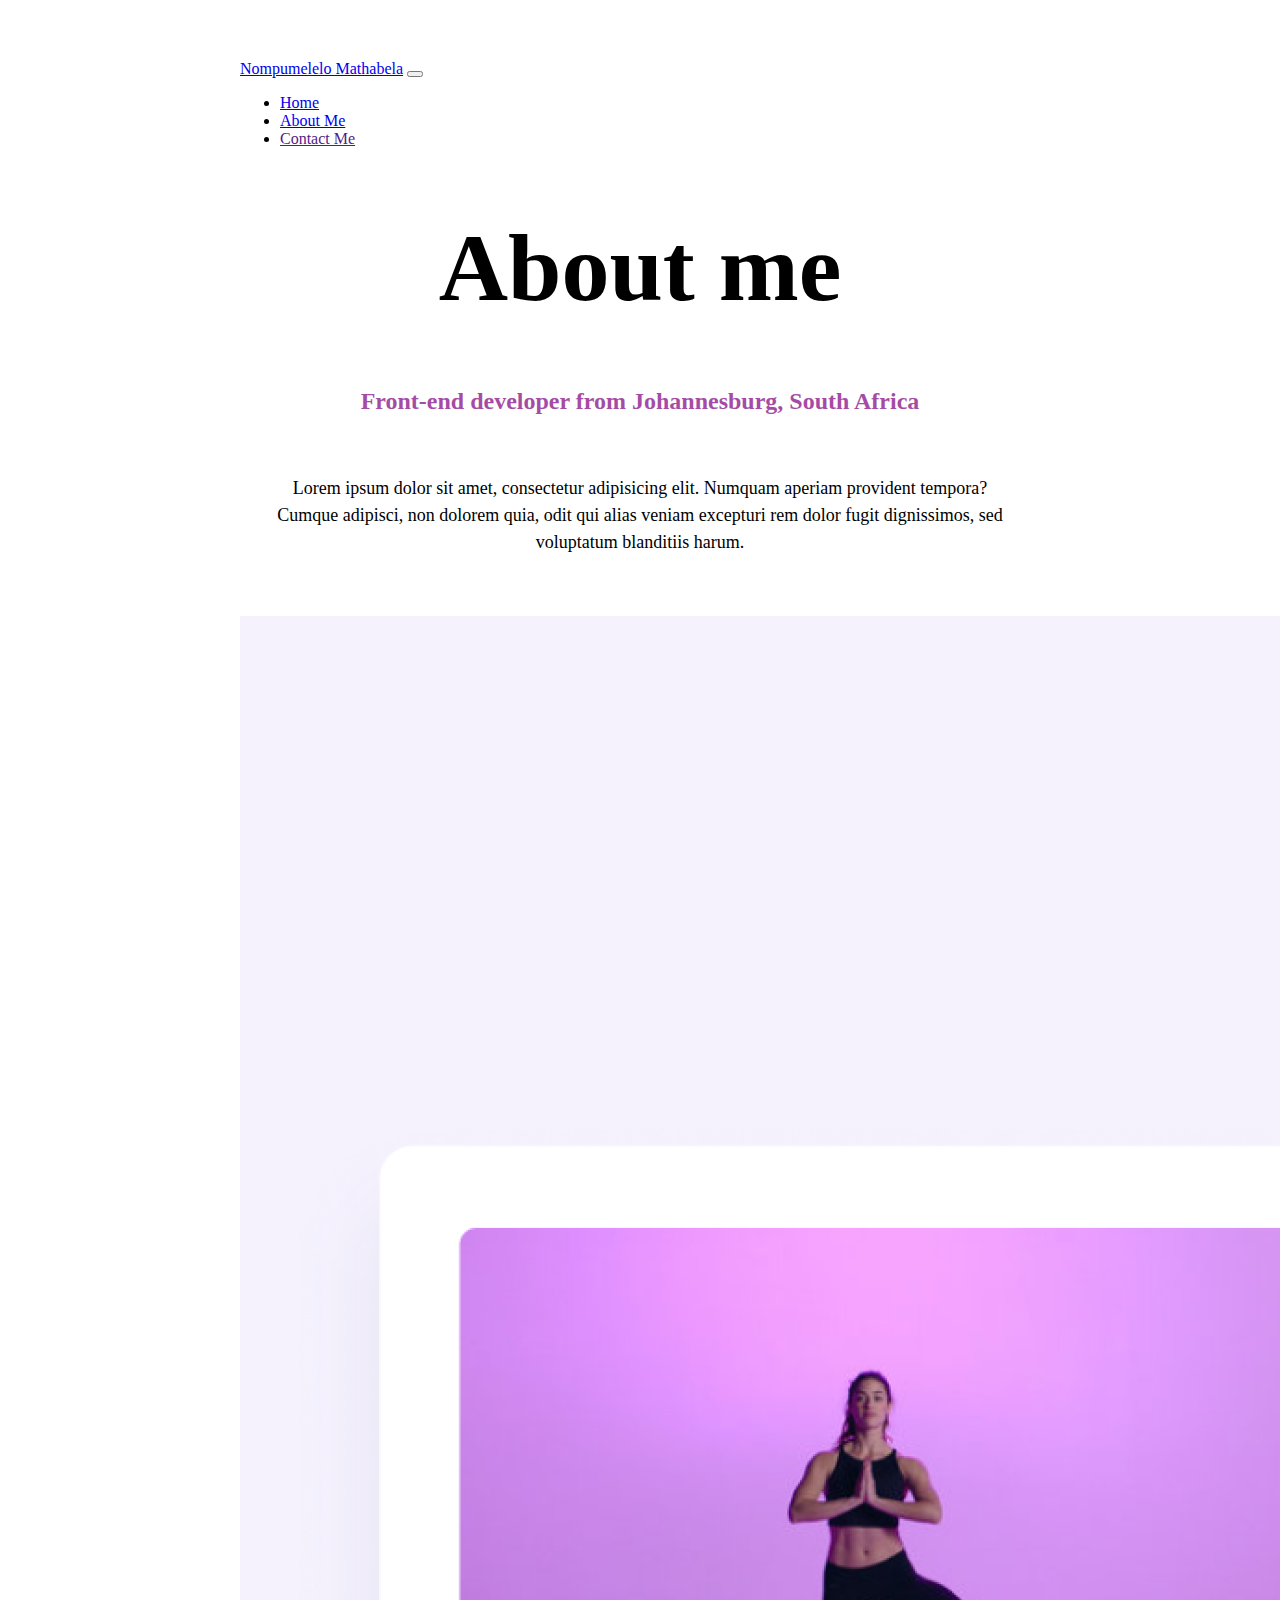
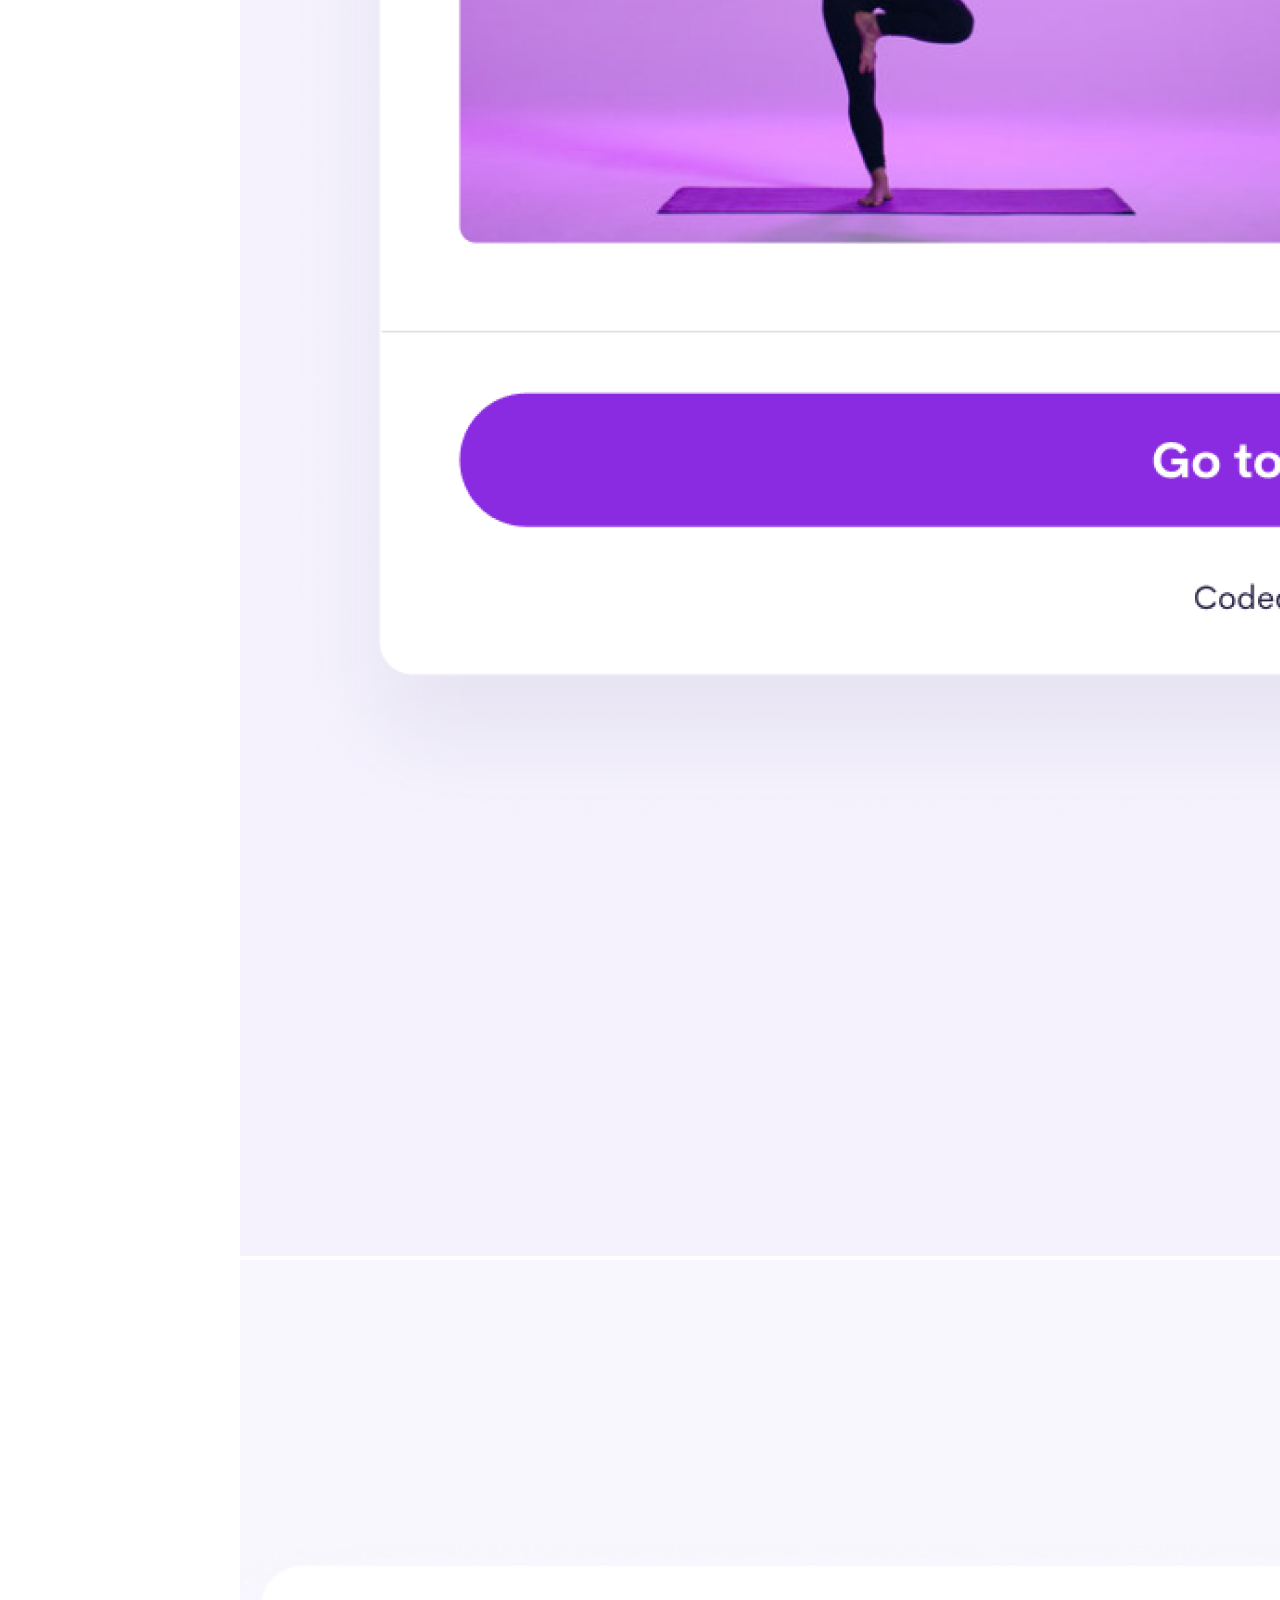
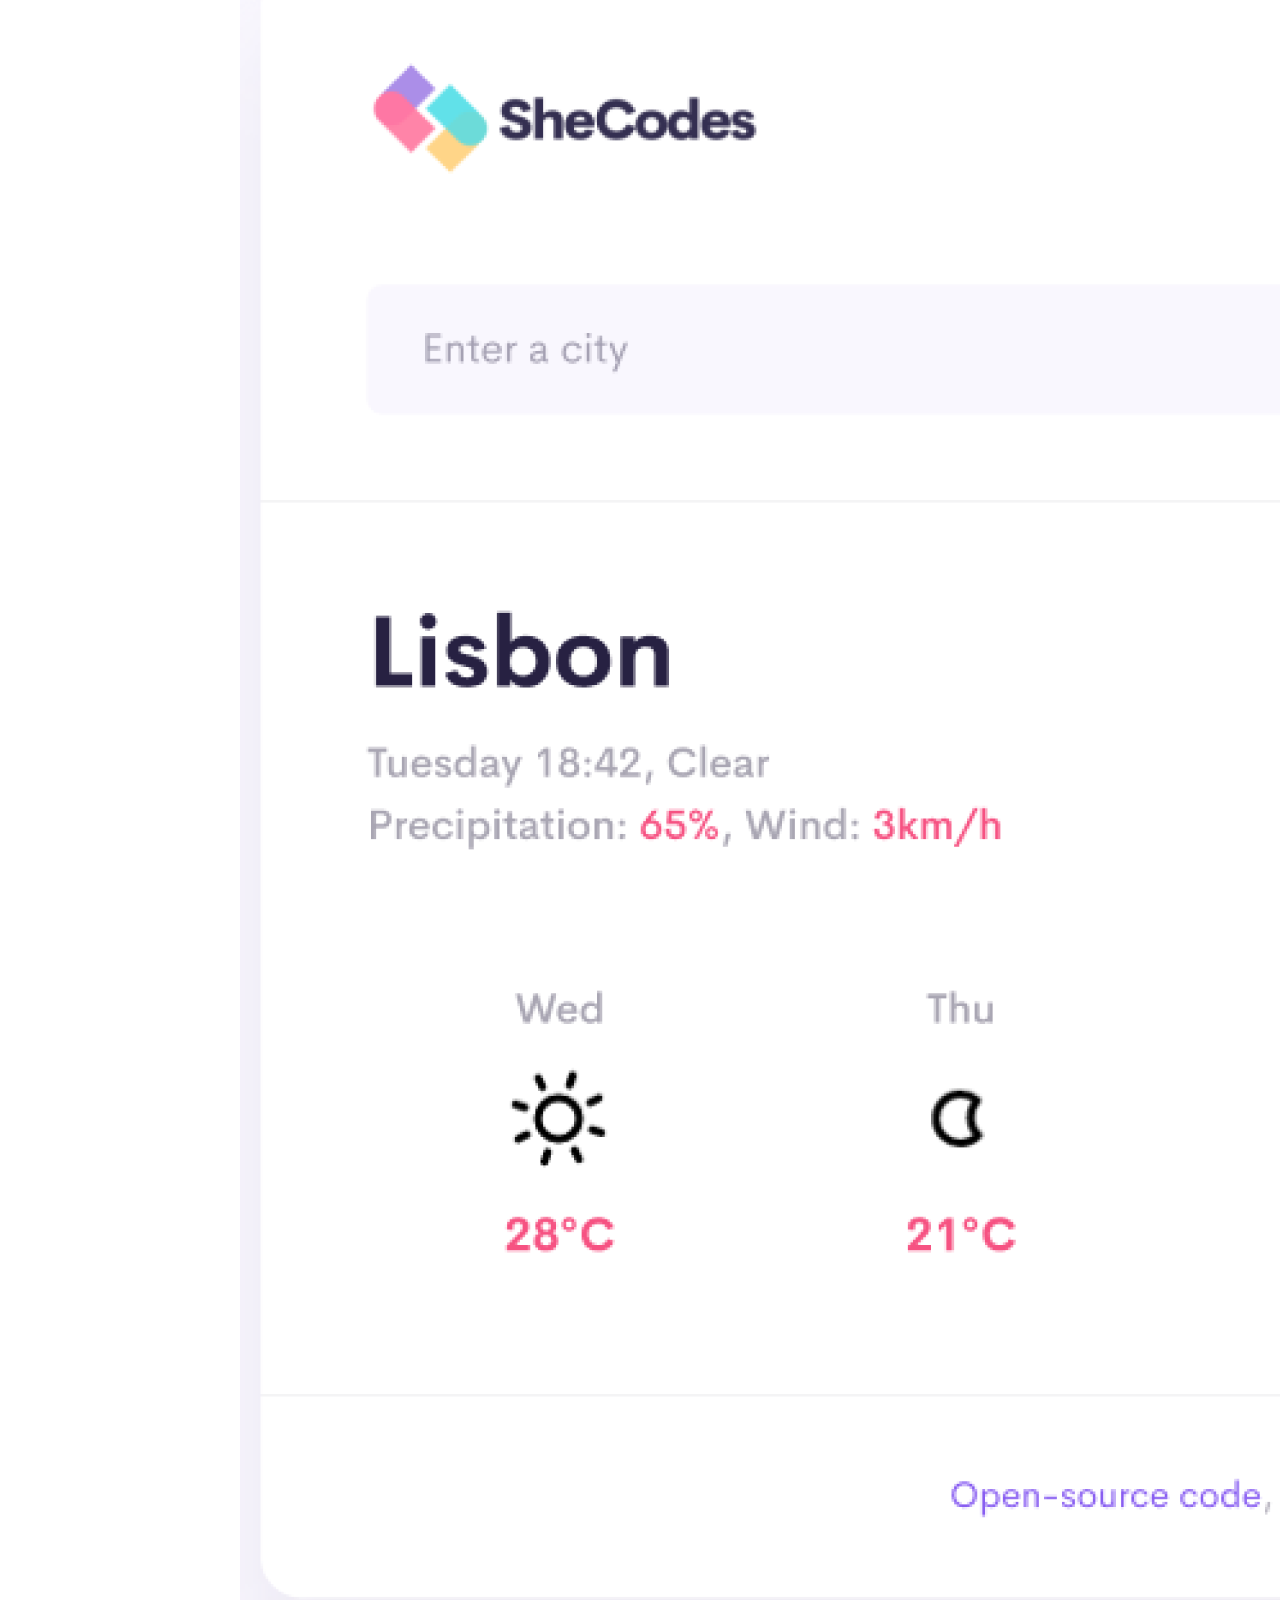
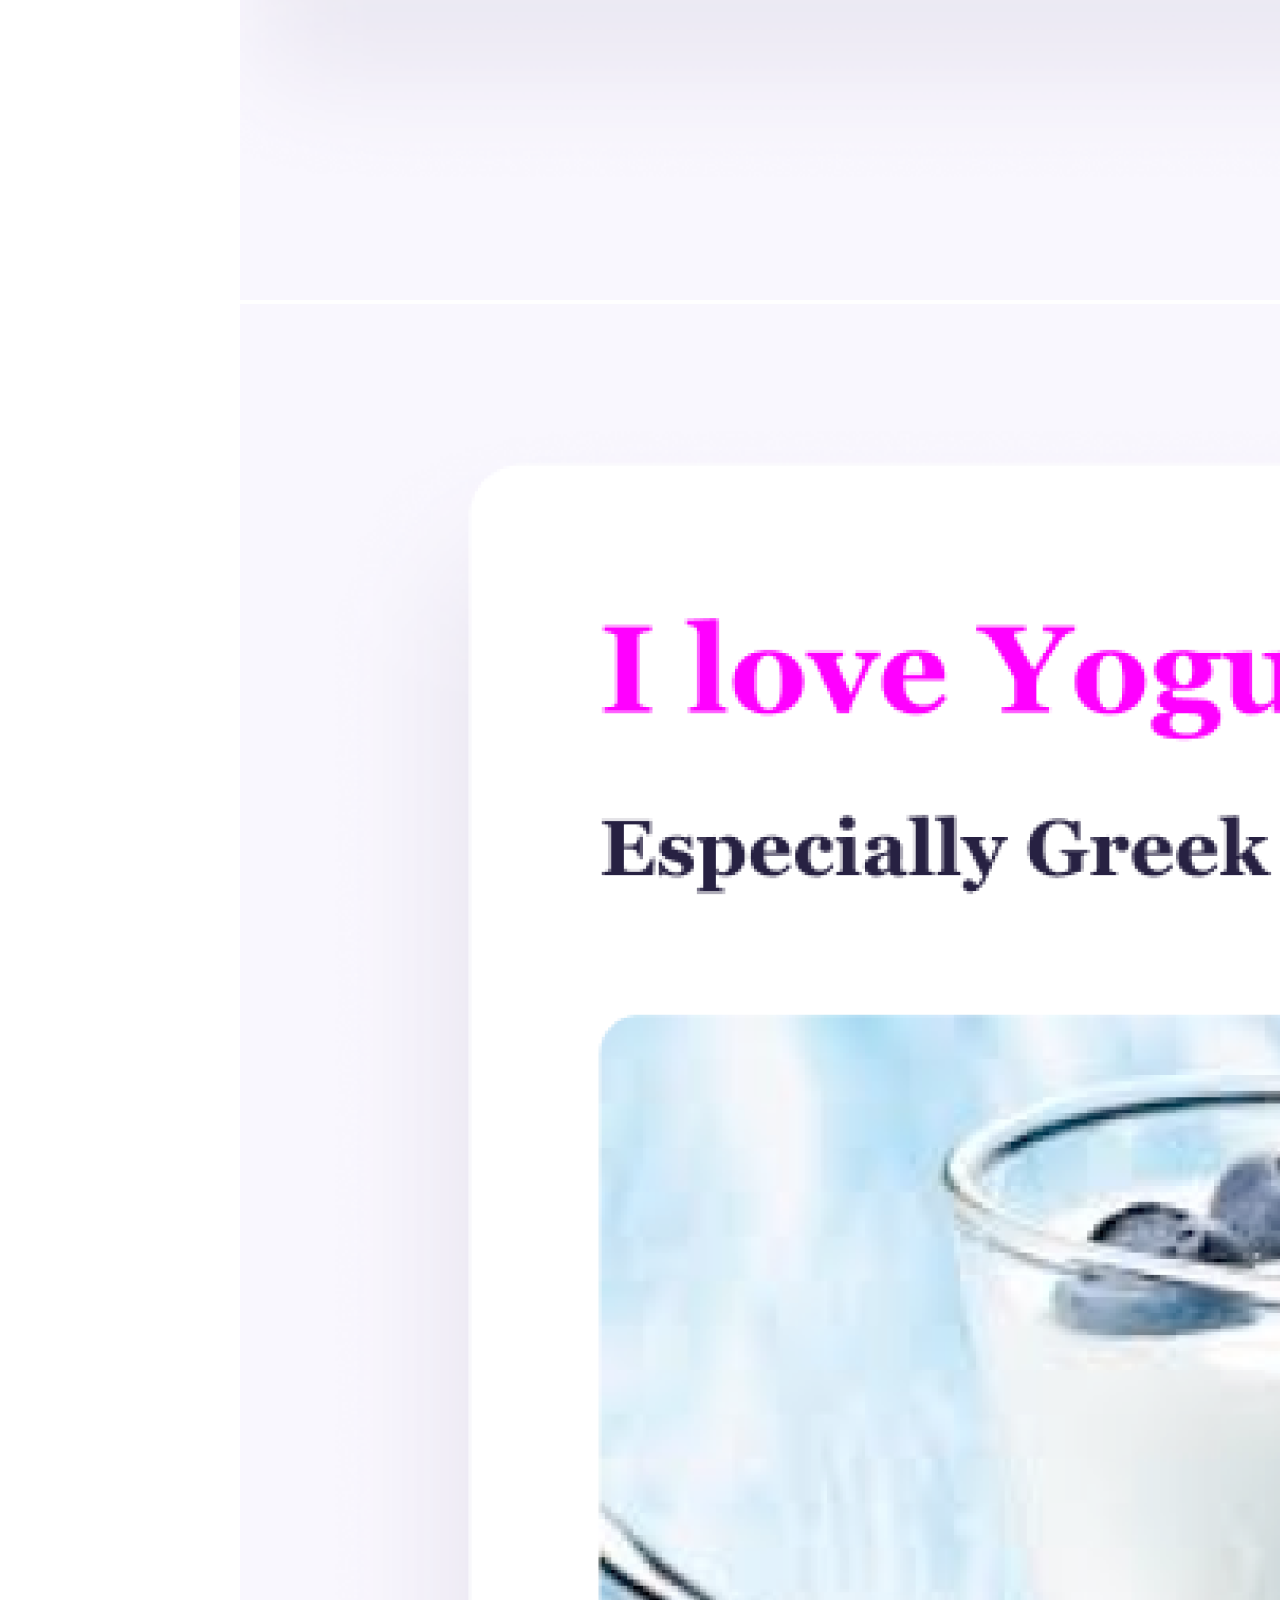
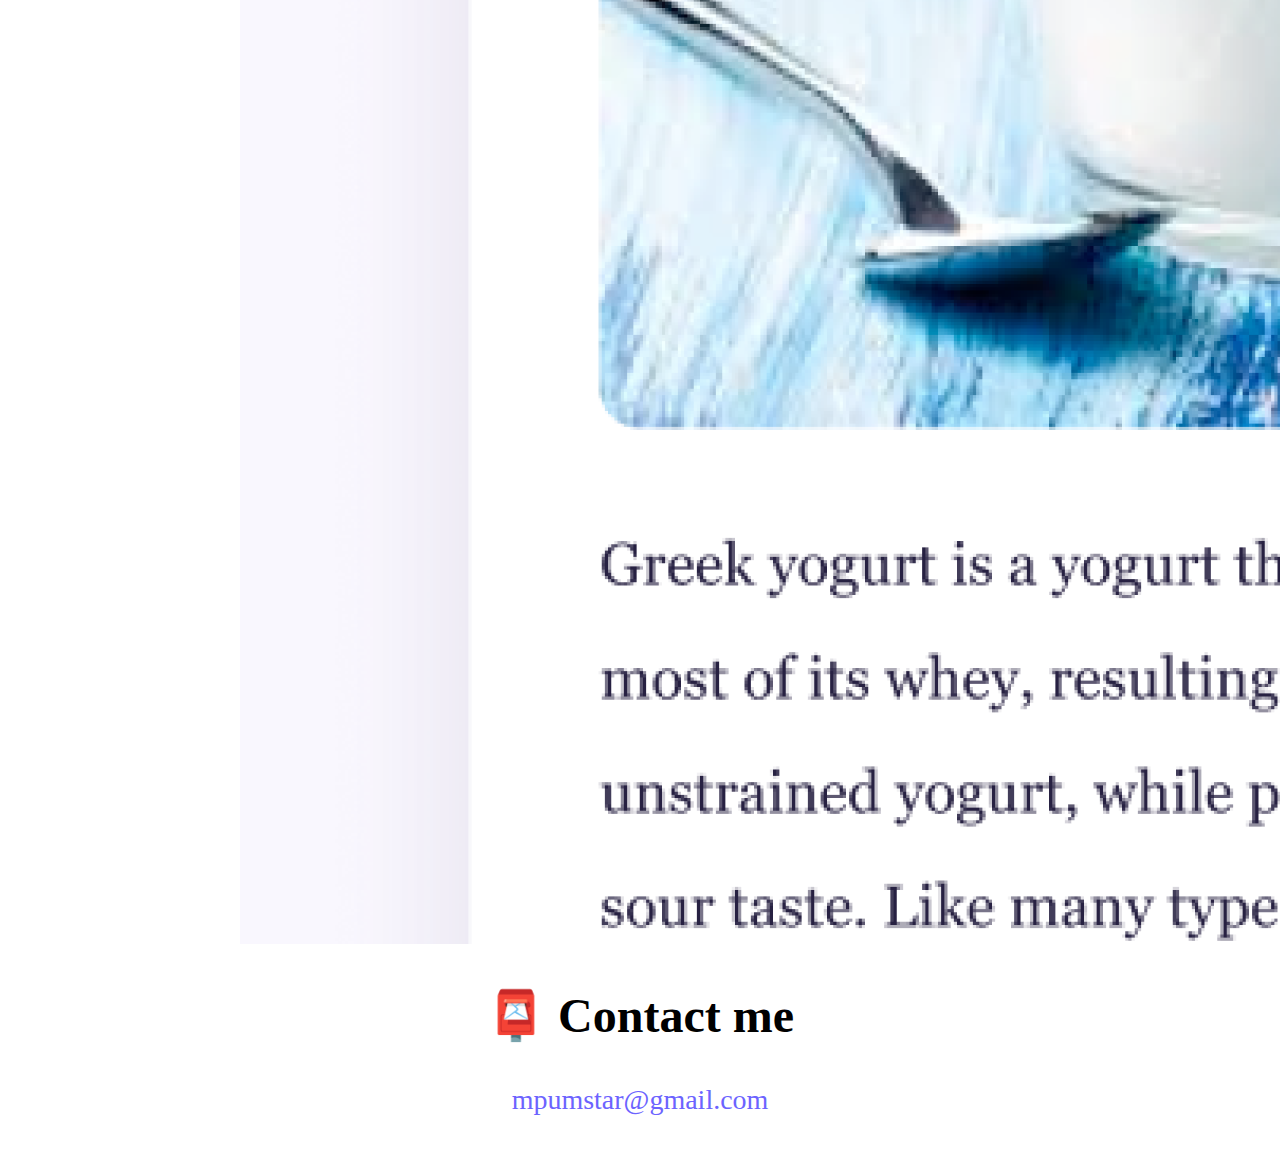
==== about.html @ 187cb35f "uploaded file structure from CodeSandbox" ====
<!DOCTYPE html>
<html lang="en">
  <head>
    <meta charset="UTF-8" />
    <meta http-equiv="X-UA-Compatible" content="IE=edge" />
    <meta name="viewport" content="width=device-width, initial-scale=1.0" />
    <link
      href="https://cdn.jsdelivr.net/npm/bootstrap@5.3.2/dist/css/bootstrap.min.css"
      rel="stylesheet"
      integrity="sha384-T3c6CoIi6uLrA9TneNEoa7RxnatzjcDSCmG1MXxSR1GAsXEV/Dwwykc2MPK8M2HN"
      crossorigin="anonymous"
    />
    <link rel="stylesheet" href="src/style.css" />
    <title>About Nompumelelo</title>
  </head>
  <body>
    <nav class="navbar navbar-expand-lg bg-body-tertiary fixed-top">
      <div class="container-fluid">
        <a class="navbar-brand" href="#">Nompumelelo Mathabela</a>
        <button
          class="navbar-toggler"
          type="button"
          data-bs-toggle="collapse"
          data-bs-target="#navbarNav"
          aria-controls="navbarNav"
          aria-expanded="false"
          aria-label="Toggle navigation"
        >
          <span class="navbar-toggler-icon"></span>
        </button>
        <div class="collapse navbar-collapse" id="navbarNav">
          <ul class="navbar-nav">
            <li class="nav-item">
              <a class="nav-link active" aria-current="page" href="index.html"
                >Home</a
              >
            </li>
            <li class="nav-item">
              <a class="nav-link" href="about.html">About Me</a>
            </li>
            <li class="nav-item">
              <a class="nav-link" href="" about.html#contact>Contact Me</a>
            </li>
          </ul>
        </div>
      </div>
    </nav>
    <h1>About me</h1>
    <h3>Front-end developer from Johannesburg, South Africa</h3>
    <div class="about-paragraphs">
      <p>
        Lorem ipsum dolor sit amet, consectetur adipisicing elit. Numquam
        aperiam provident tempora? Cumque adipisci, non dolorem quia, odit qui
        alias veniam excepturi rem dolor fugit dignissimos, sed voluptatum
        blanditiis harum.
      </p>
    </div>
    <div class="container-fluid">
      <div class="row">
        <div class="col-sm-4">
          <img
            src="images/yoga.png"
            alt="yoga photo"
            class="img-fluid p-2 shadow rounded"
          />
        </div>

        <div class="col-sm-4">
          <img
            src="images/weather.png"
            alt="yoga photo"
            class="img-fluid p-2 shadow rounded"
          />
        </div>

        <div class="col-sm-4">
          <img
            src="images/yogurt.png"
            alt="yoghurt photo"
            class="img-fluid p-2 shadow rounded"
          />
        </div>
      </div>
    </div>

    <div id="contact mt-5">
      <h2>📮 Contact me</h2>
      <a href="mailto:mpumstar@gmail.com" class="email-link">
        mpumstar@gmail.com
      </a>
    </div>
    <script
      src="https://cdn.jsdelivr.net/npm/bootstrap@5.3.2/dist/js/bootstrap.bundle.min.js"
      integrity="sha384-C6RzsynM9kWDrMNeT87bh95OGNyZPhcTNXj1NW7RuBCsyN/o0jlpcV8Qyq46cDfL"
      crossorigin="anonymous"
    ></script>
  </body>
</html>
---- src/style.css ----
:root {
  --primary-color: #6c63ff;
  --secondary-color: #f5f2fe;
  --box-shadow: 0 5px 10px rgba(0, 0, 0, 0.3);
}

body {
  margin: 60px auto;
  max-width: 800px;
}

h1,
h2,
h3 {
  display: block;
  text-align: center;
  margin-top: 0 auto;
}

h1 {
  font-size: 96px;
  
}

h2 {
  font-size: 48px;
}

h3 {
  color: purple;
  font-size: 24px;
  opacity: 0.7;
}

@media (max-width: 600px) {
  h1 {
    font-size: 76px;
    text-align: center;
  }
  h2 {
    font-size: 28px;
    text-align: center;
  }
  h3 {
    font-size: 14px;
    text-align: center;
  }
}
p {
  padding: 20px;
  border-radius: 4px;
  font-size: 18px;
  line-height: 1.5;
  text-align: center;
}

.navigation-links {
  display: flex;
  margin-top: 40px;
  justify-content: center;
}

.navigation-links a {
  margin: 20px;
  border-radius: 4px;
  padding: 20px 15px;
  text-decoration: none;
  text-transform: capitalize;
}

.contact-link {
  background: var(--primary-color);
  box-shadow: var(--box-shadow);
  color: white;
}

.about-link {
  color: var(--primary-color);
  border: 1px solid var(--primary-color);
}

.homepage-link {
  color: var(--primary-color);
  text-align: center;
  display: block;
}

.about-paragraphs {
  display: flex;
  margin: 30px 0;
}

.about-paragraphs p {
  margin: 10px;
}

.email-link {
  display: flex;
  justify-content: center;
  color: var(--primary-color);
  font-size: 28px;
  text-decoration: none;
}

.email-link:hover {
  text-decoration: underline;
}

.button-link {
  color: white;
  text-decoration: none;
  background: var(--primary-color);
  box-shadow: var(--box-shadow);
  padding: 20px 15px;
  border-radius: 4px;
  line-height: 20px;
}

.paragraph-text {
  text-align: left;
}
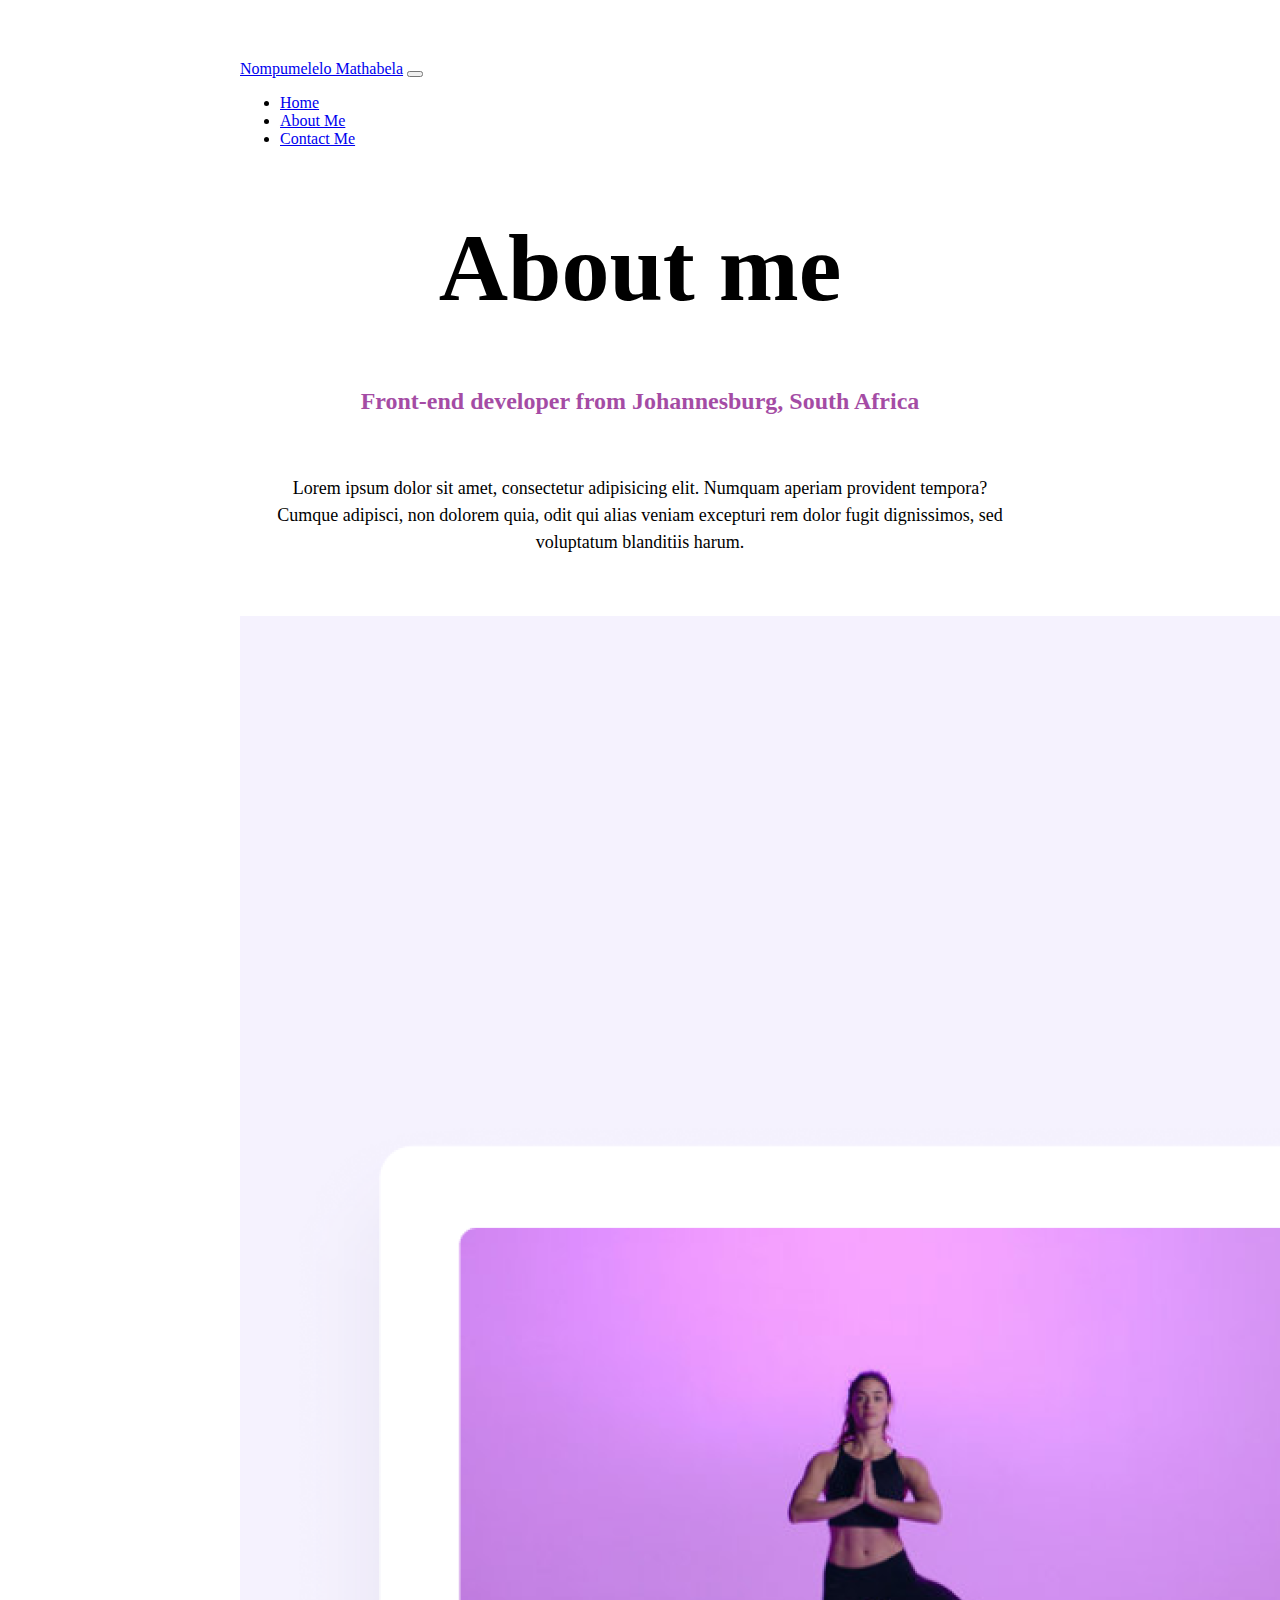
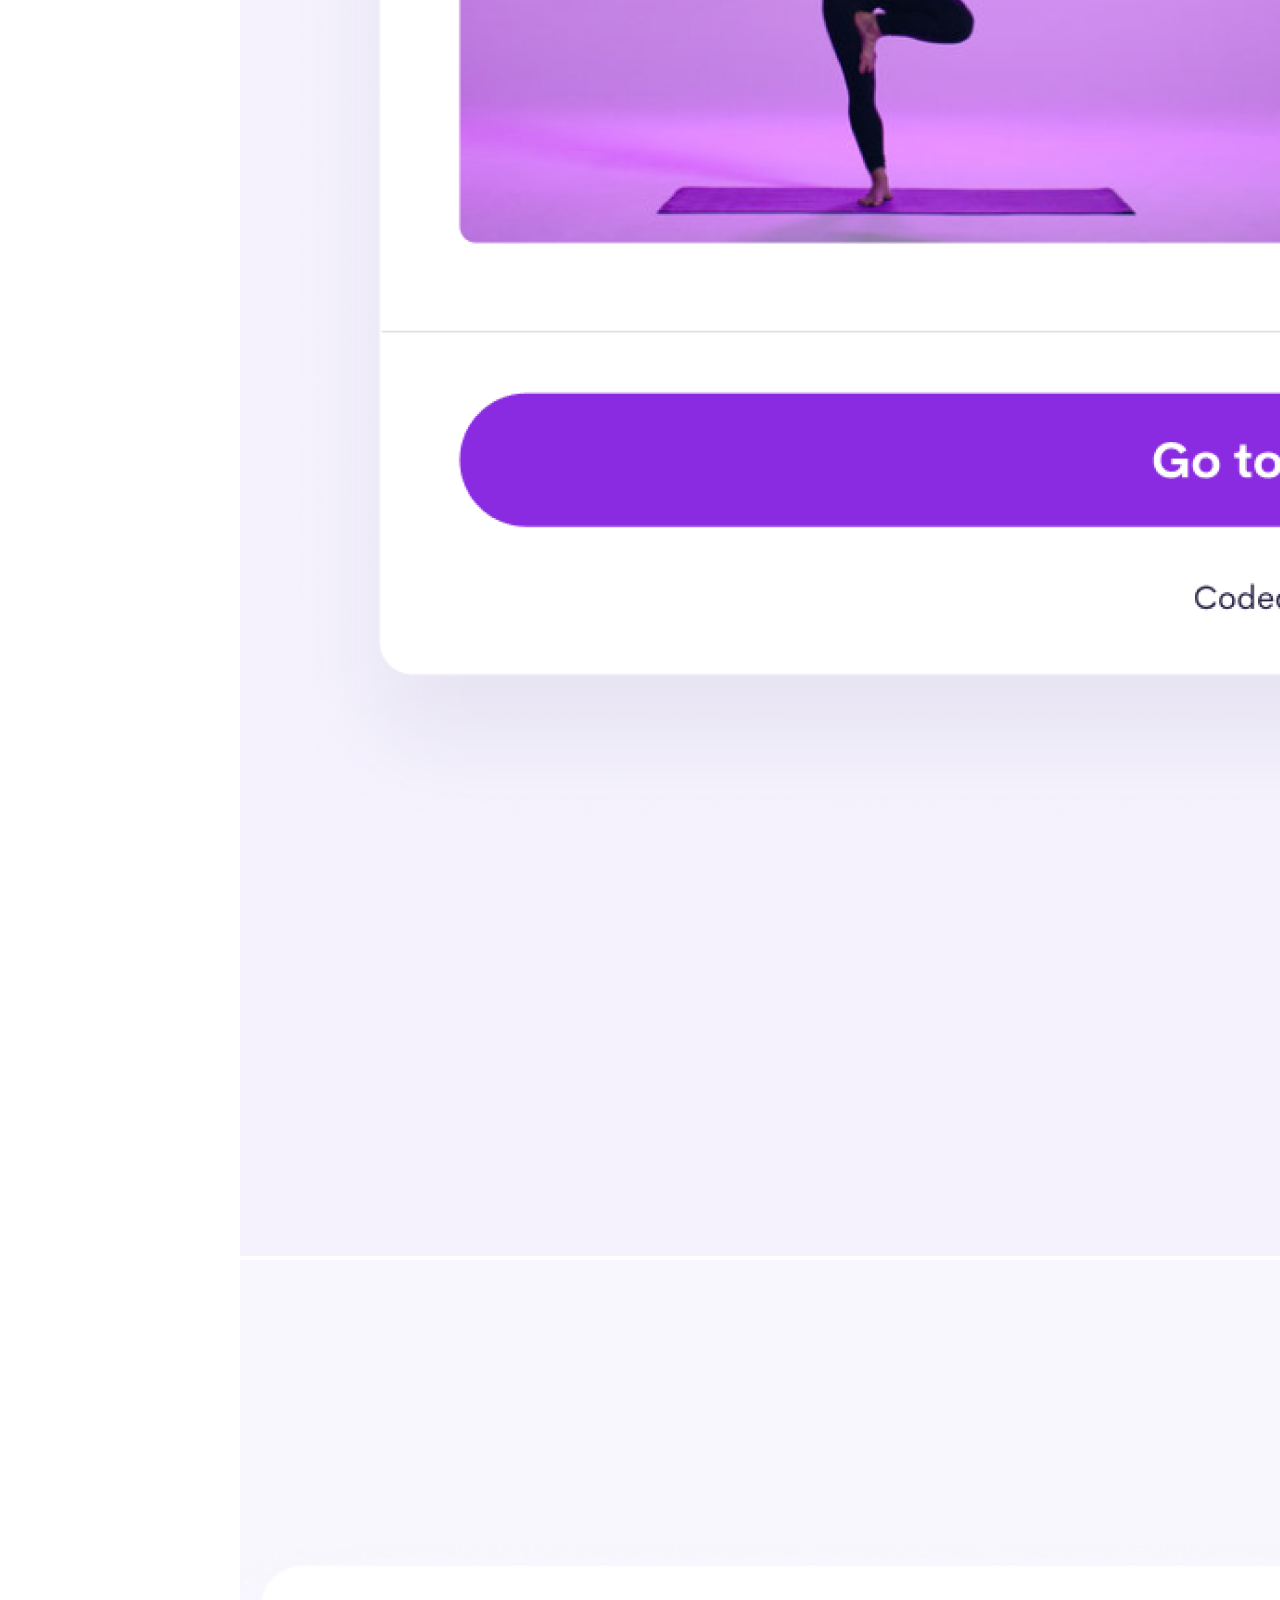
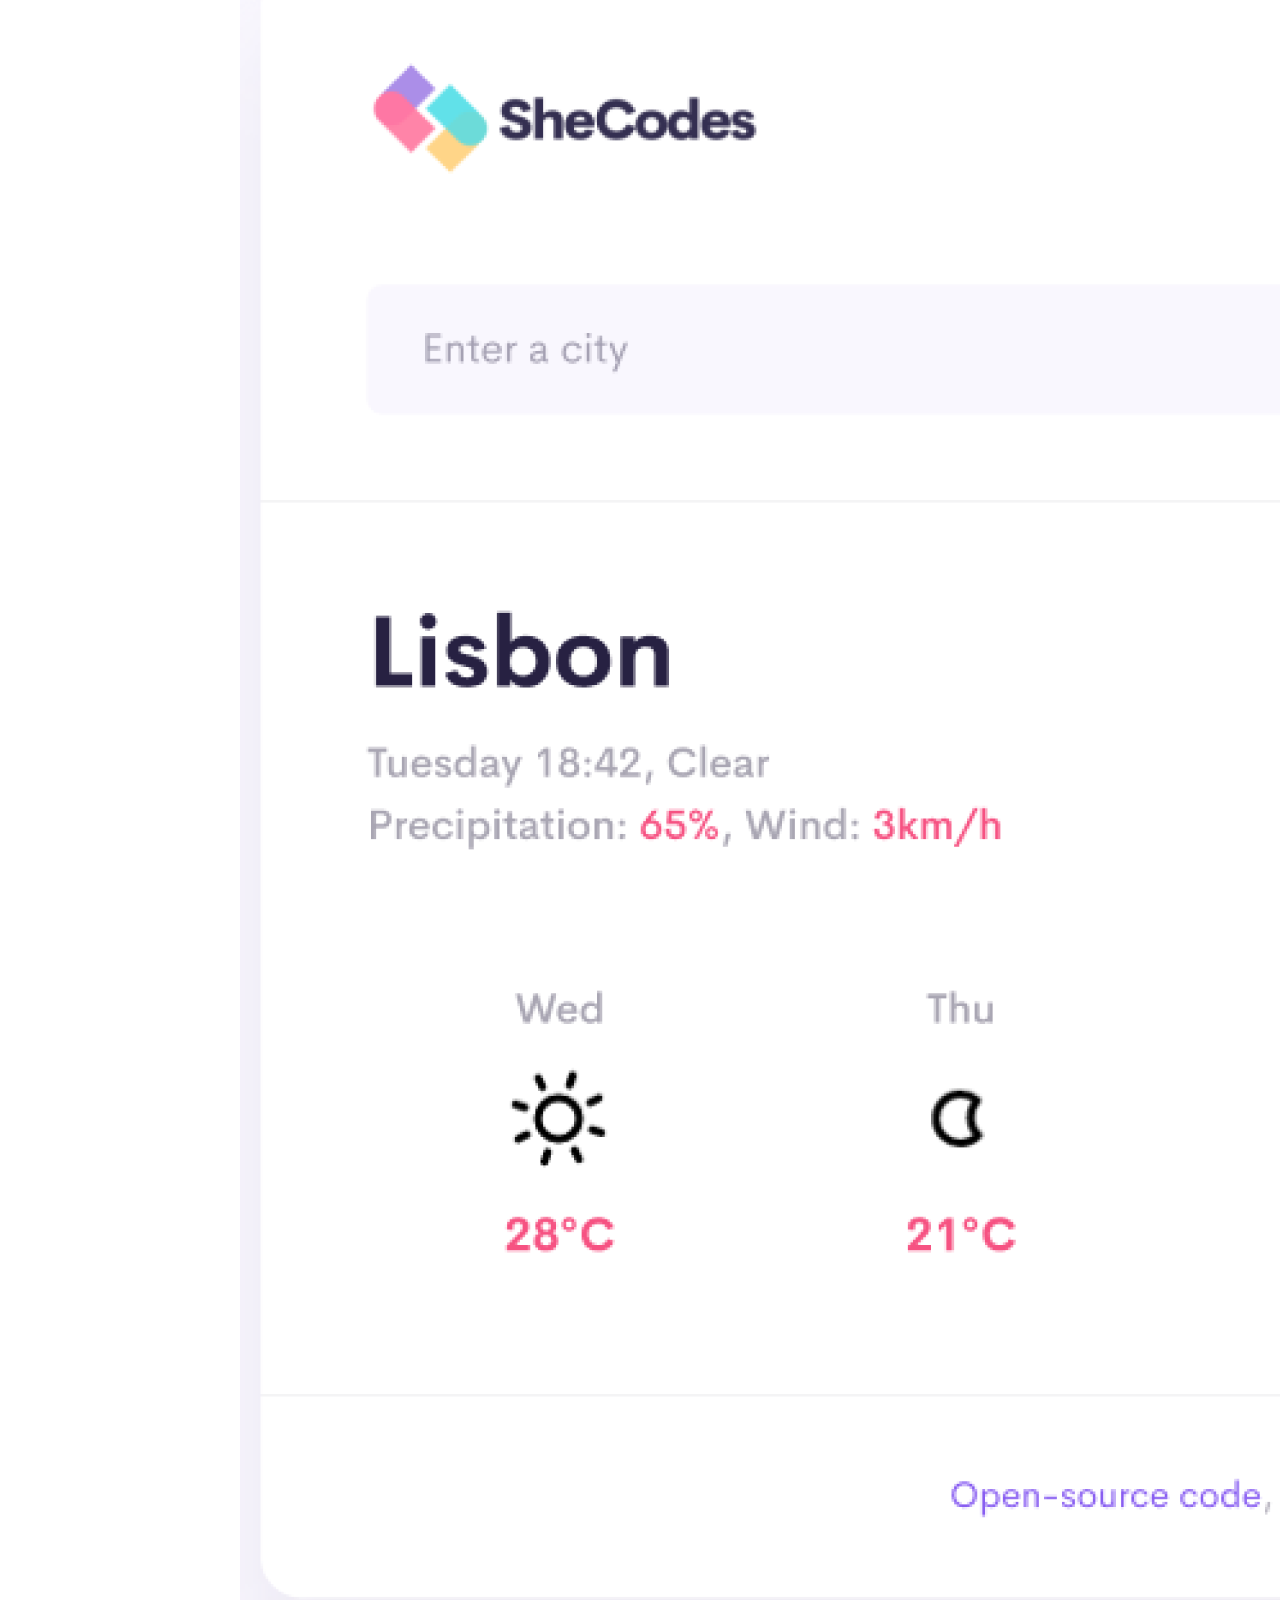
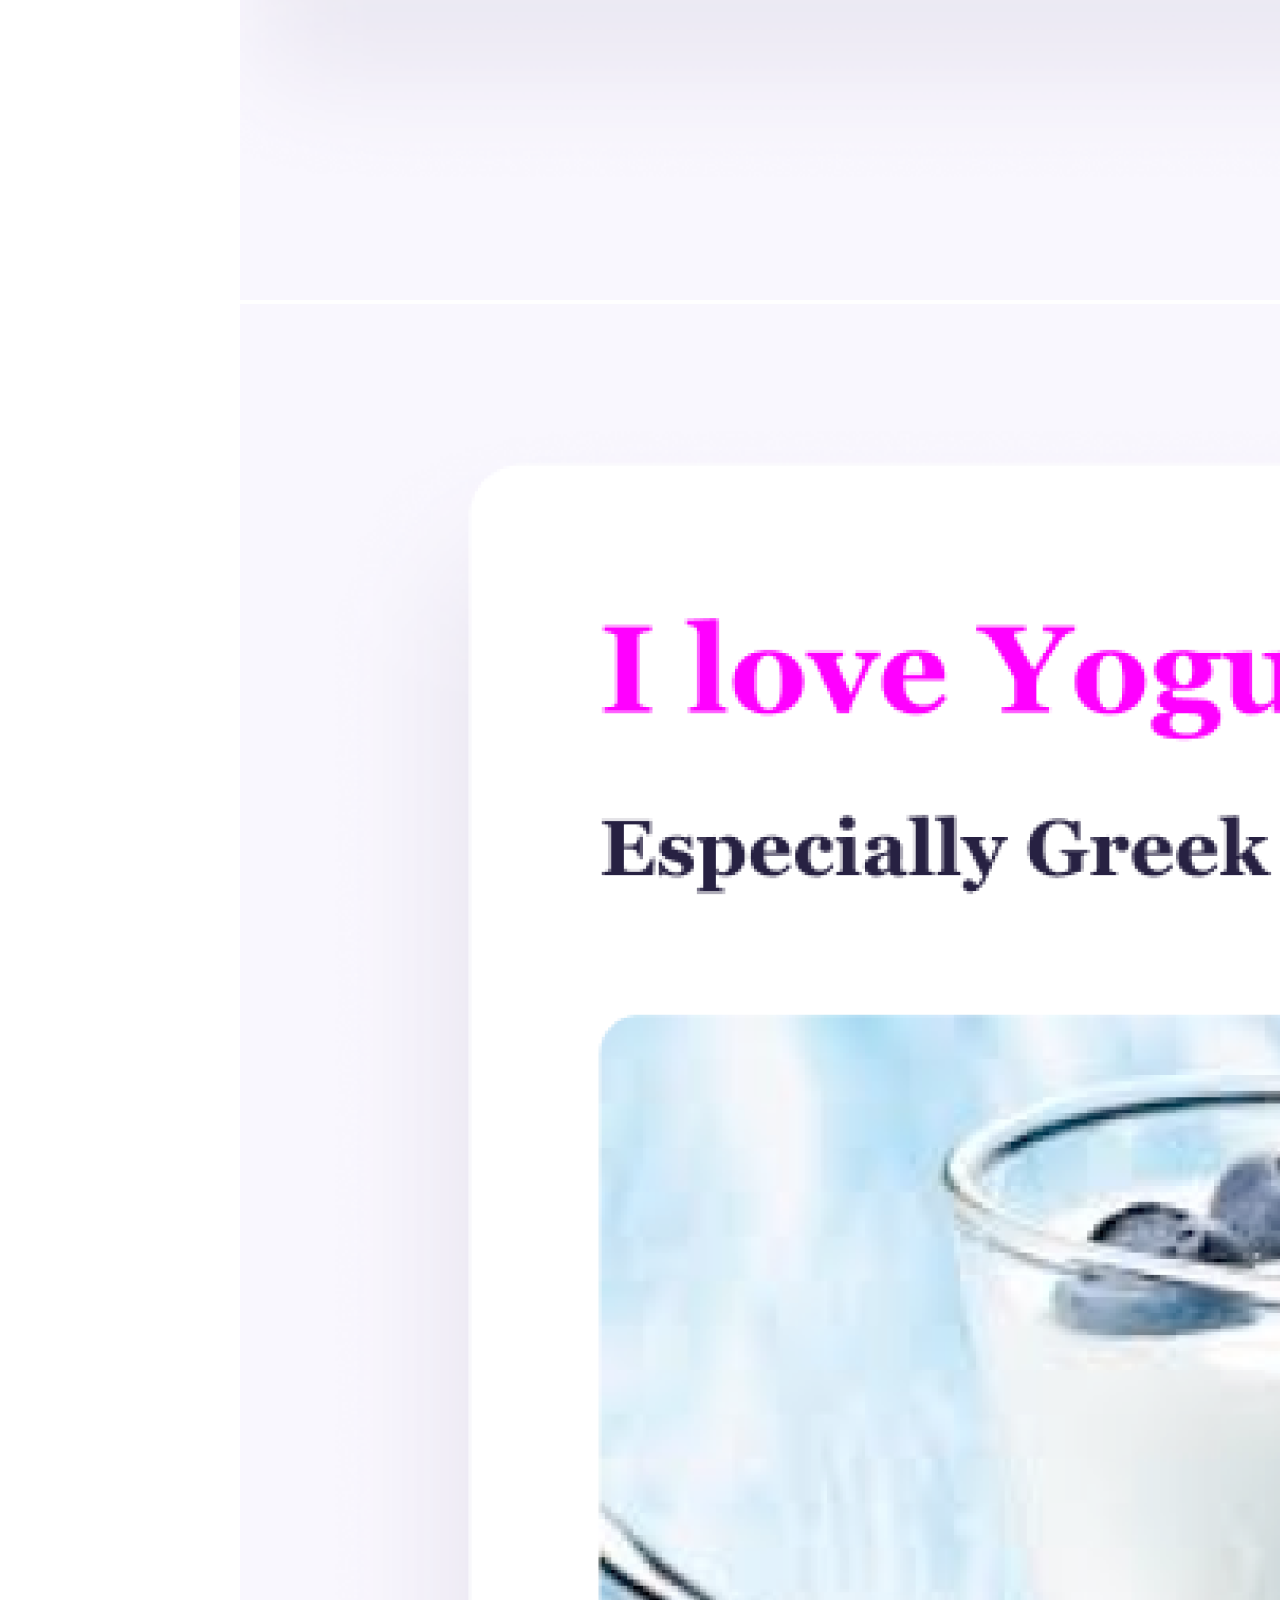
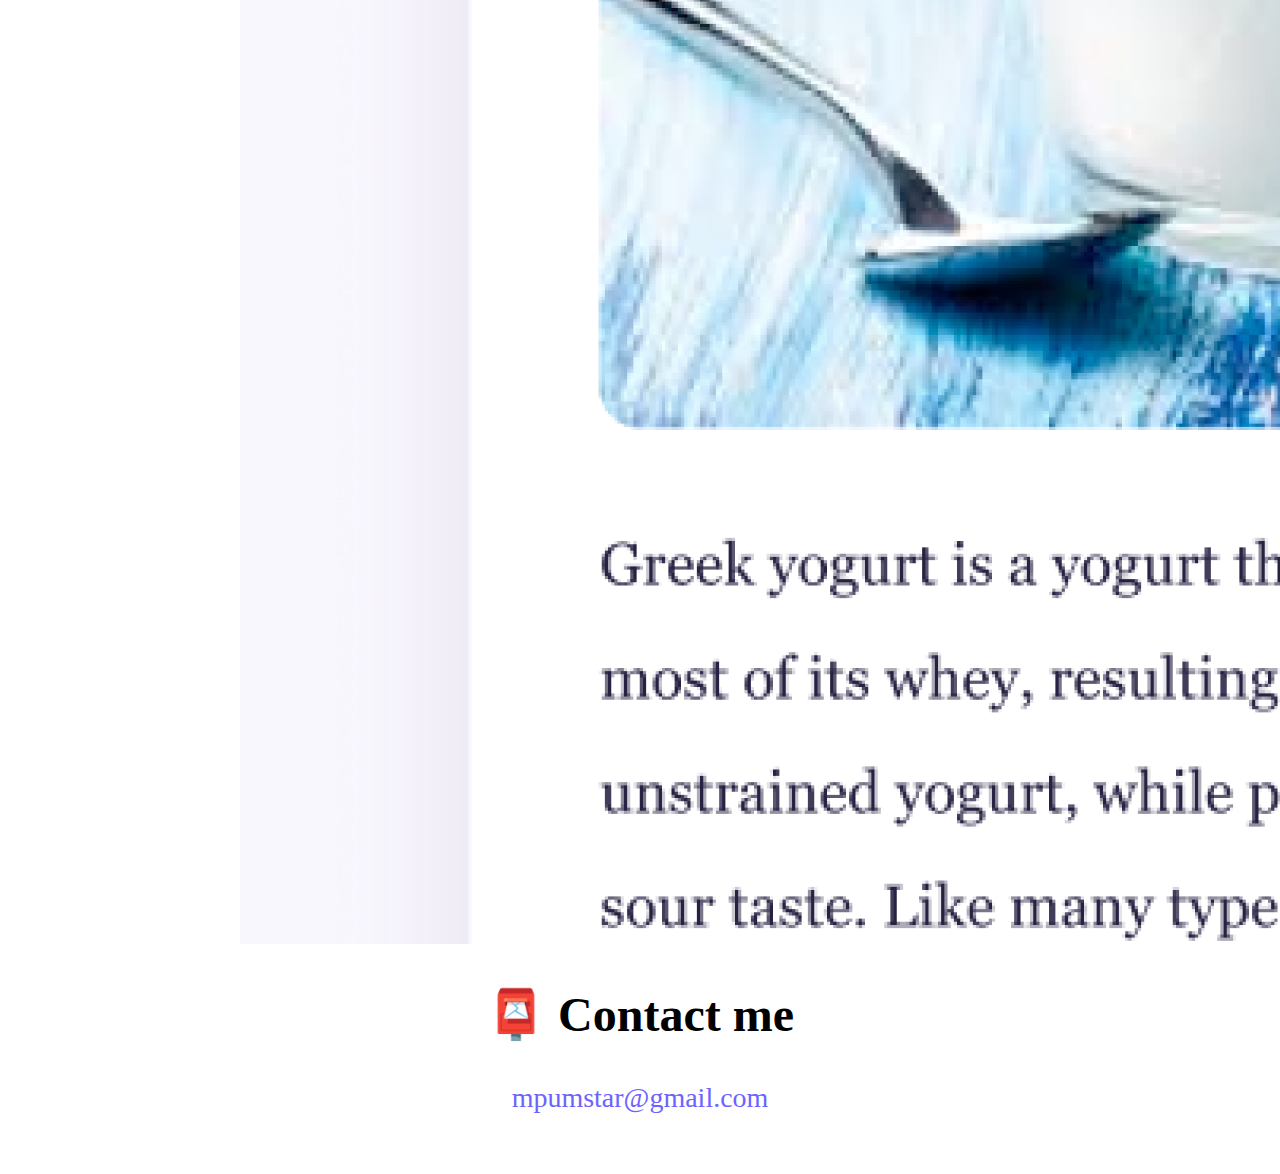
==== commit 70b52768: "Updating design of buttons" ====
--- a/about.html
+++ b/about.html
@@ -4,6 +4,10 @@
     <meta charset="UTF-8" />
     <meta http-equiv="X-UA-Compatible" content="IE=edge" />
     <meta name="viewport" content="width=device-width, initial-scale=1.0" />
+    <meta
+      name="description"
+      content="A page about Nompumelelo and her projects"
+    />
     <link
       href="https://cdn.jsdelivr.net/npm/bootstrap@5.3.2/dist/css/bootstrap.min.css"
       rel="stylesheet"
@@ -39,7 +43,7 @@
               <a class="nav-link" href="about.html">About Me</a>
             </li>
             <li class="nav-item">
-              <a class="nav-link" href="" about.html#contact>Contact Me</a>
+              <a class="nav-link" href="about.html#contact">Contact Me</a>
             </li>
           </ul>
         </div>
@@ -68,7 +72,7 @@
         <div class="col-sm-4">
           <img
             src="images/weather.png"
-            alt="yoga photo"
+            alt="weather photo"
             class="img-fluid p-2 shadow rounded"
           />
         </div>
@@ -82,10 +86,14 @@
         </div>
       </div>
     </div>
-
+    <br />
     <div id="contact mt-5">
       <h2>📮 Contact me</h2>
-      <a href="mailto:mpumstar@gmail.com" class="email-link">
+      <a
+        href="mailto:mpumstar@gmail.com"
+        class="email-link"
+        title="link to my email"
+      >
         mpumstar@gmail.com
       </a>
     </div>
--- a/src/style.css
+++ b/src/style.css
@@ -19,11 +19,11 @@
 
 h1 {
   font-size: 96px;
-  
 }
 
 h2 {
   font-size: 48px;
+  margin-top: 20px;
 }
 
 h3 {
@@ -32,20 +32,24 @@
   opacity: 0.7;
 }
 
-@media (max-width: 600px) {
+@media (max-width: 570px) {
   h1 {
-    font-size: 76px;
+    font-size: 70px;
     text-align: center;
   }
   h2 {
-    font-size: 28px;
+    font-size: 25px;
     text-align: center;
   }
   h3 {
     font-size: 14px;
     text-align: center;
   }
+  img {
+    display: none;
+  }
 }
+
 p {
   padding: 20px;
   border-radius: 4px;
@@ -56,14 +60,14 @@
 
 .navigation-links {
   display: flex;
-  margin-top: 40px;
+  margin-top: 30px;
   justify-content: center;
 }
 
 .navigation-links a {
-  margin: 20px;
+  margin: 30px;
   border-radius: 4px;
-  padding: 20px 15px;
+  padding:15px 15px;
   text-decoration: none;
   text-transform: capitalize;
 }
@@ -111,9 +115,8 @@
   text-decoration: none;
   background: var(--primary-color);
   box-shadow: var(--box-shadow);
-  padding: 20px 15px;
+  padding: 15px 15px;
   border-radius: 4px;
-  line-height: 20px;
 }
 
 .paragraph-text {
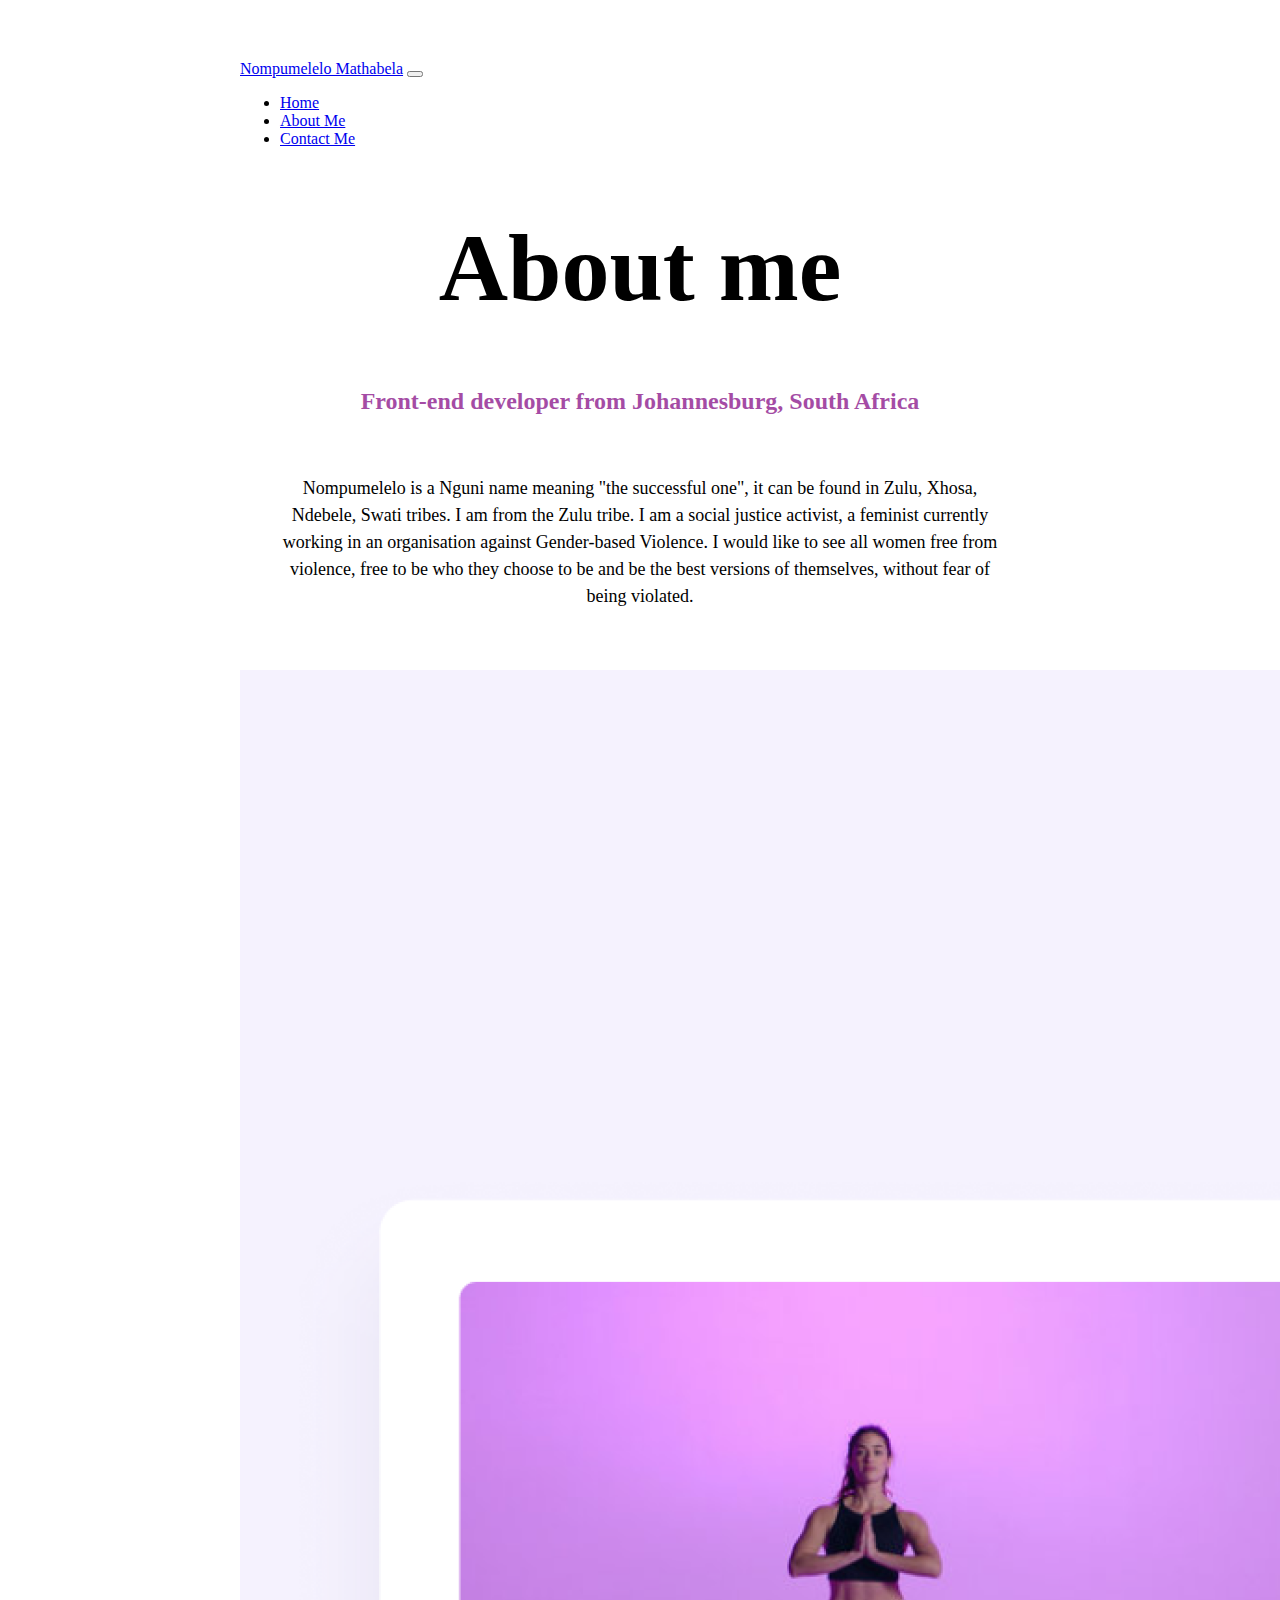
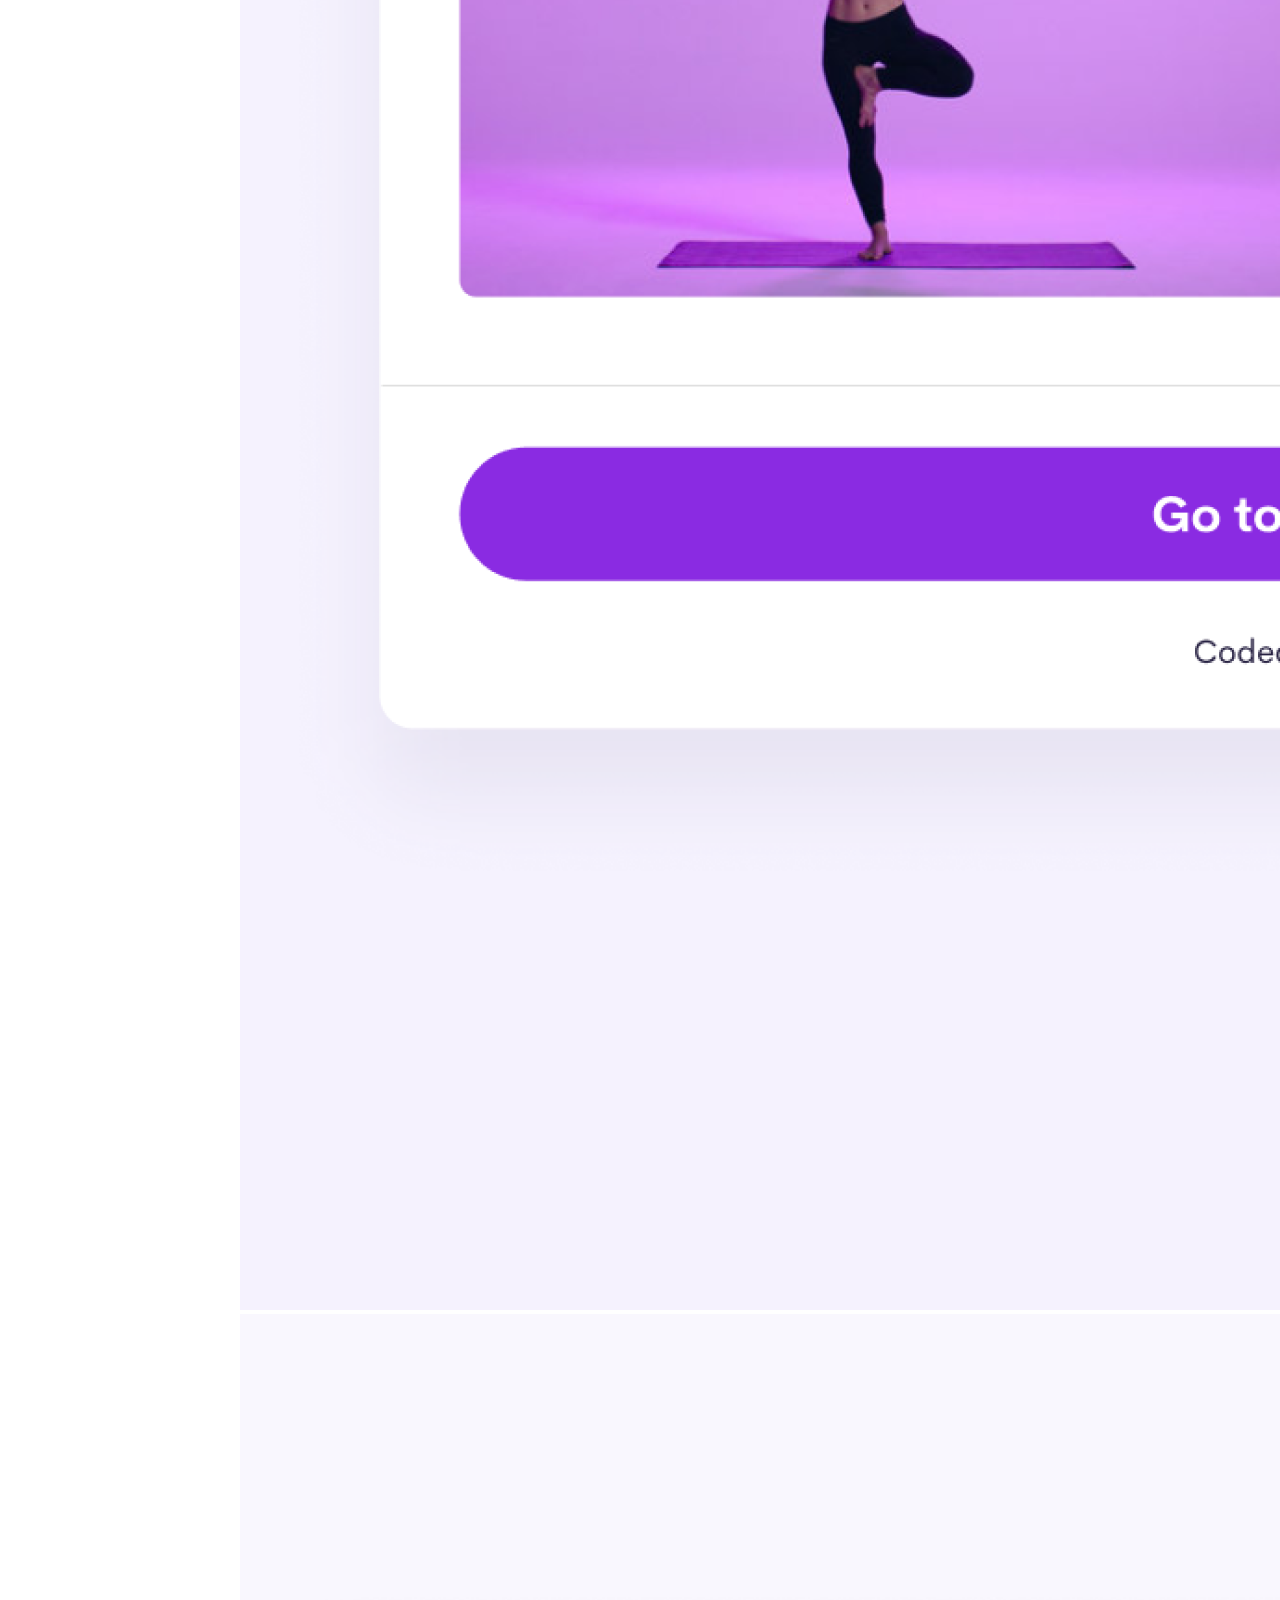
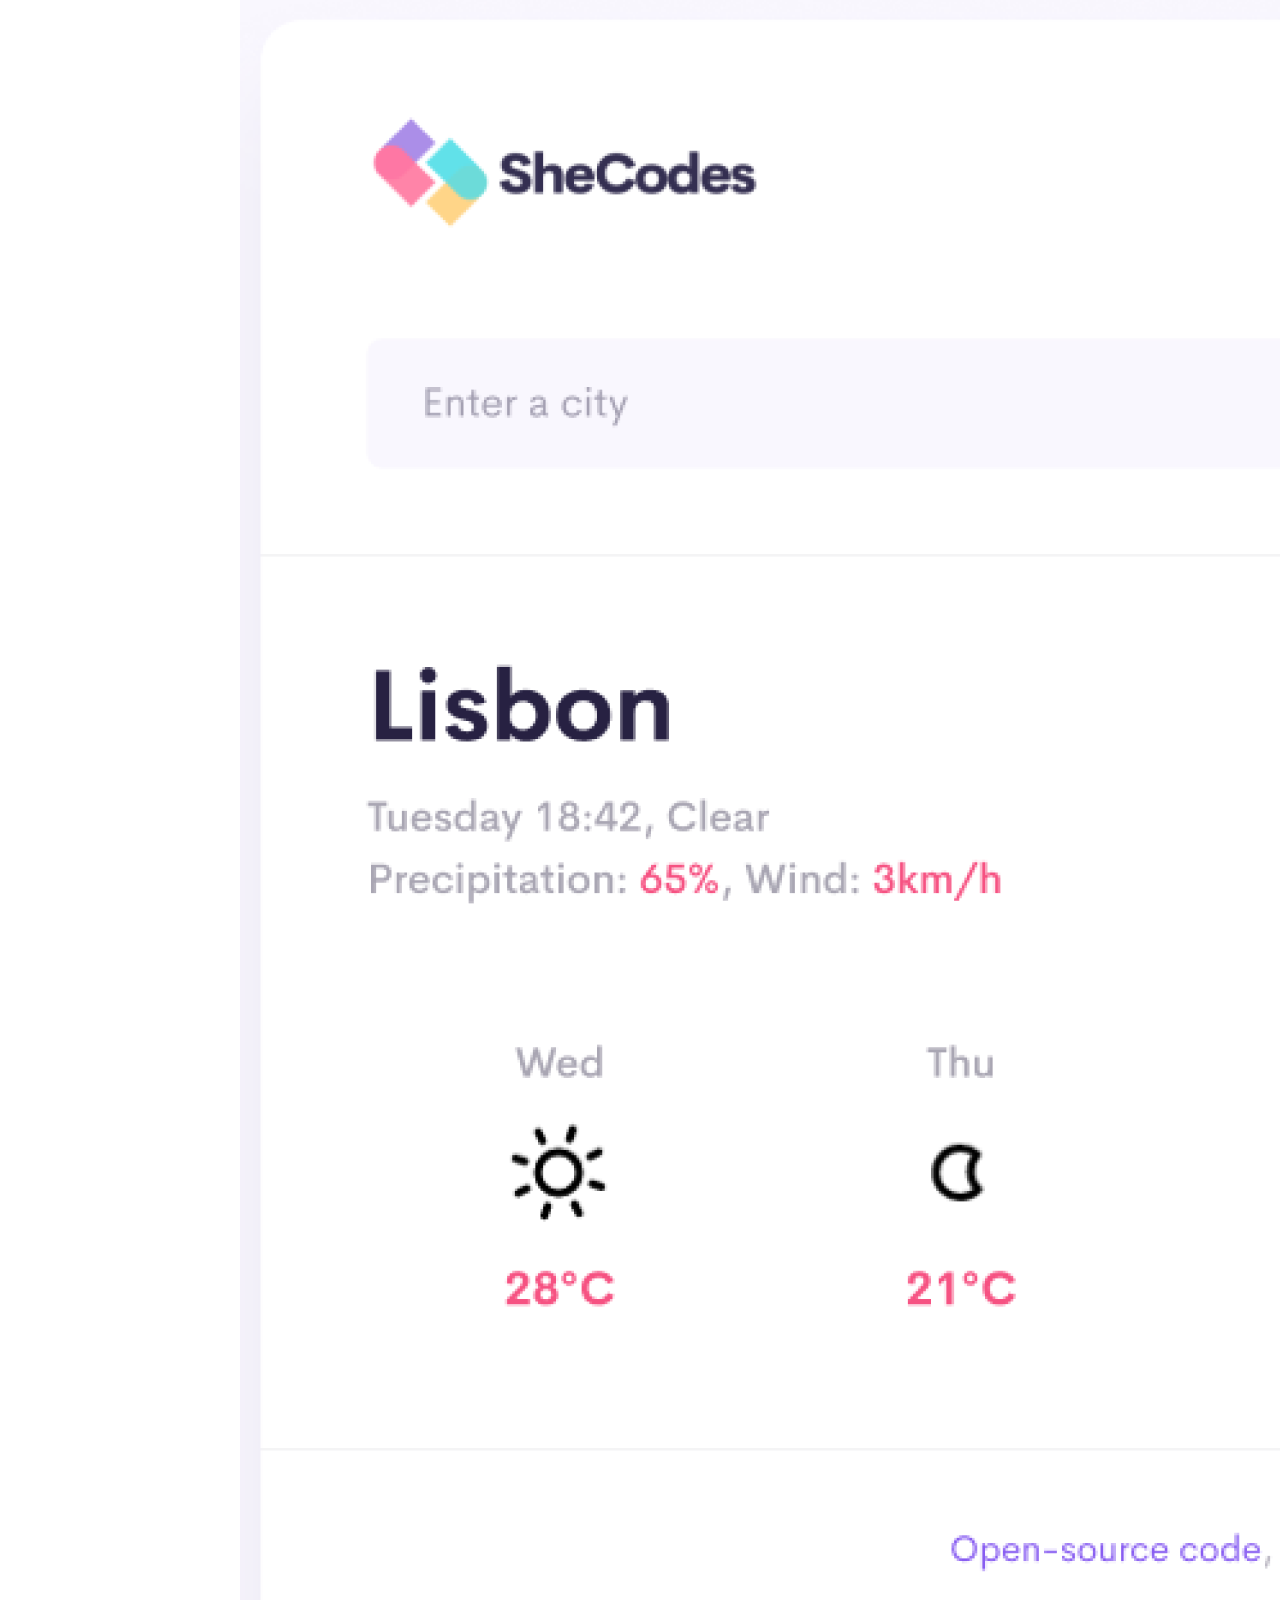
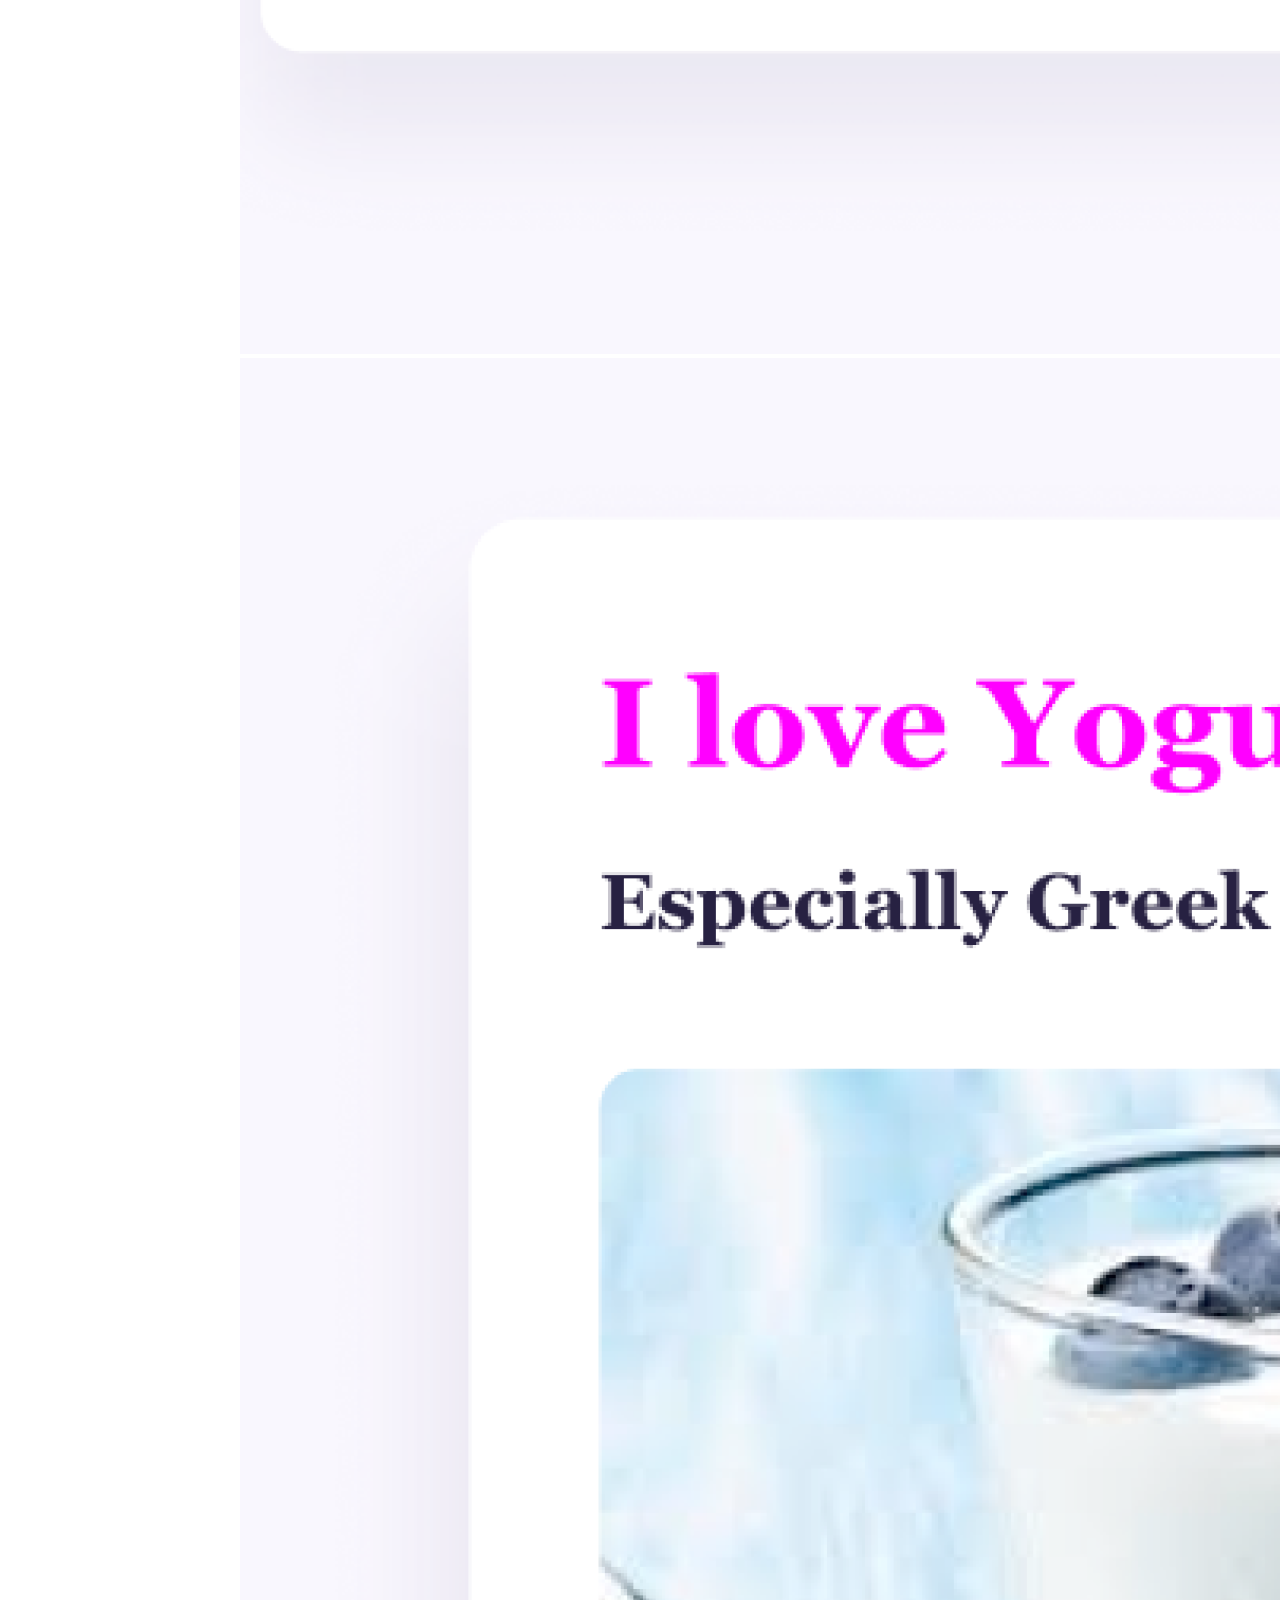
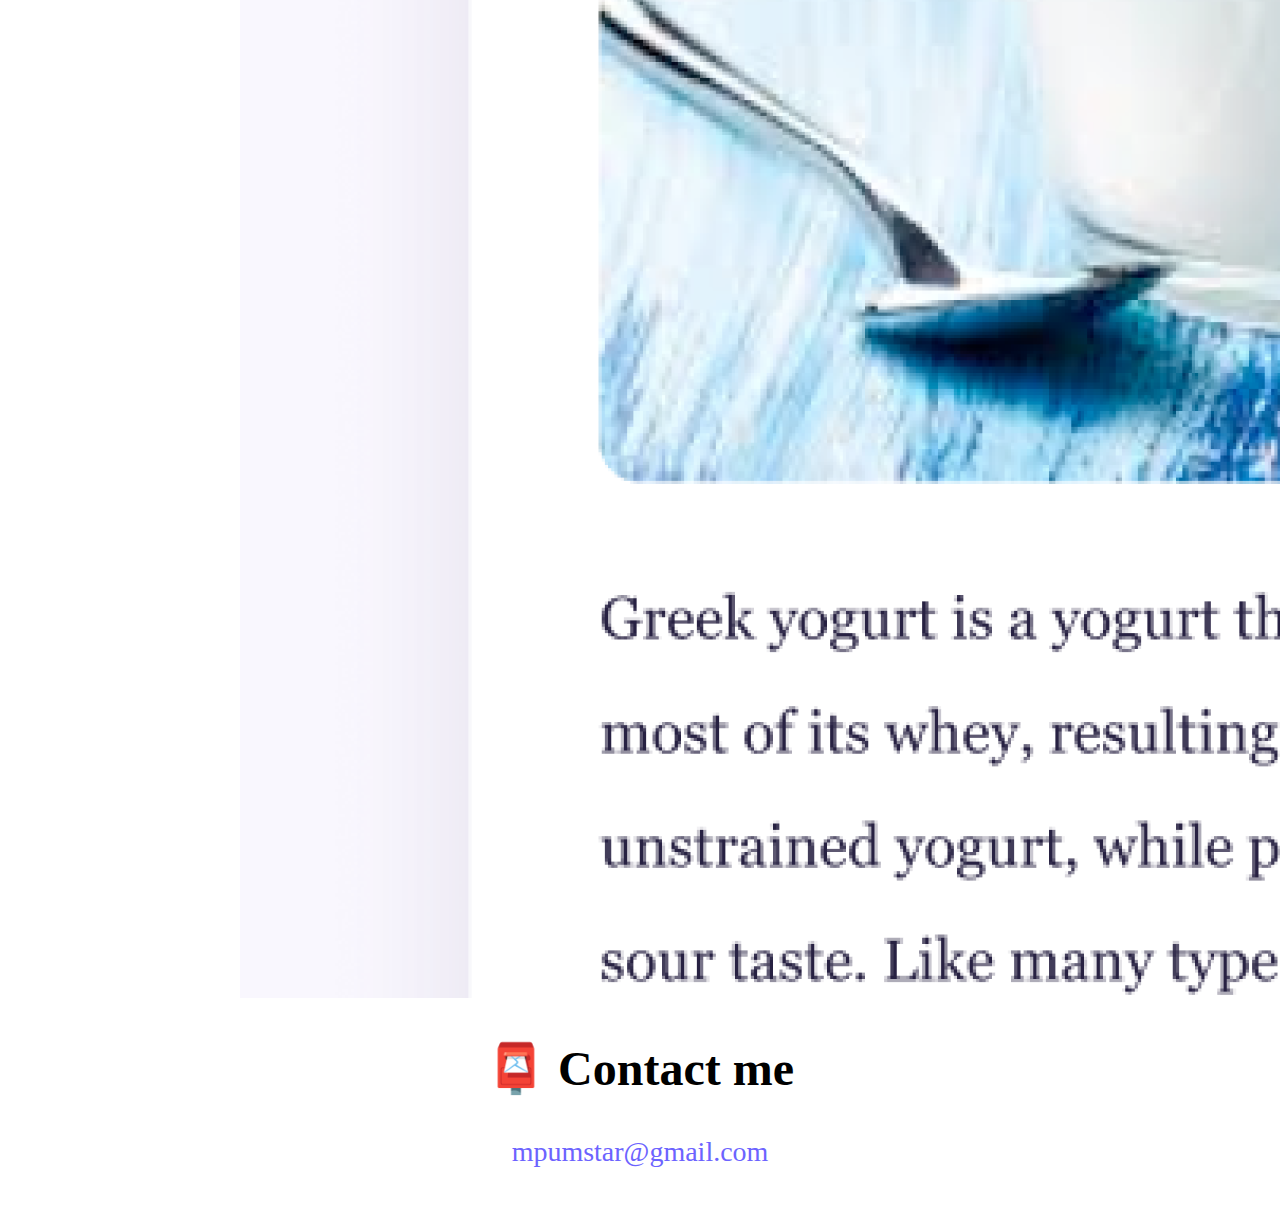
==== commit 2f9e4bbd: "Making the design better" ====
--- a/about.html
+++ b/about.html
@@ -53,10 +53,12 @@
     <h3>Front-end developer from Johannesburg, South Africa</h3>
     <div class="about-paragraphs">
       <p>
-        Lorem ipsum dolor sit amet, consectetur adipisicing elit. Numquam
-        aperiam provident tempora? Cumque adipisci, non dolorem quia, odit qui
-        alias veniam excepturi rem dolor fugit dignissimos, sed voluptatum
-        blanditiis harum.
+        Nompumelelo is a Nguni name meaning "the successful one", it can be
+        found in Zulu, Xhosa, Ndebele, Swati tribes. I am from the Zulu tribe. I
+        am a social justice activist, a feminist currently working in an
+        organisation against Gender-based Violence. I would like to see all
+        women free from violence, free to be who they choose to be and be the
+        best versions of themselves, without fear of being violated.
       </p>
     </div>
     <div class="container-fluid">
--- a/src/style.css
+++ b/src/style.css
@@ -75,7 +75,7 @@
 .contact-link {
   background: var(--primary-color);
   box-shadow: var(--box-shadow);
-  color: white;
+  color:white;
 }
 
 .about-link {
